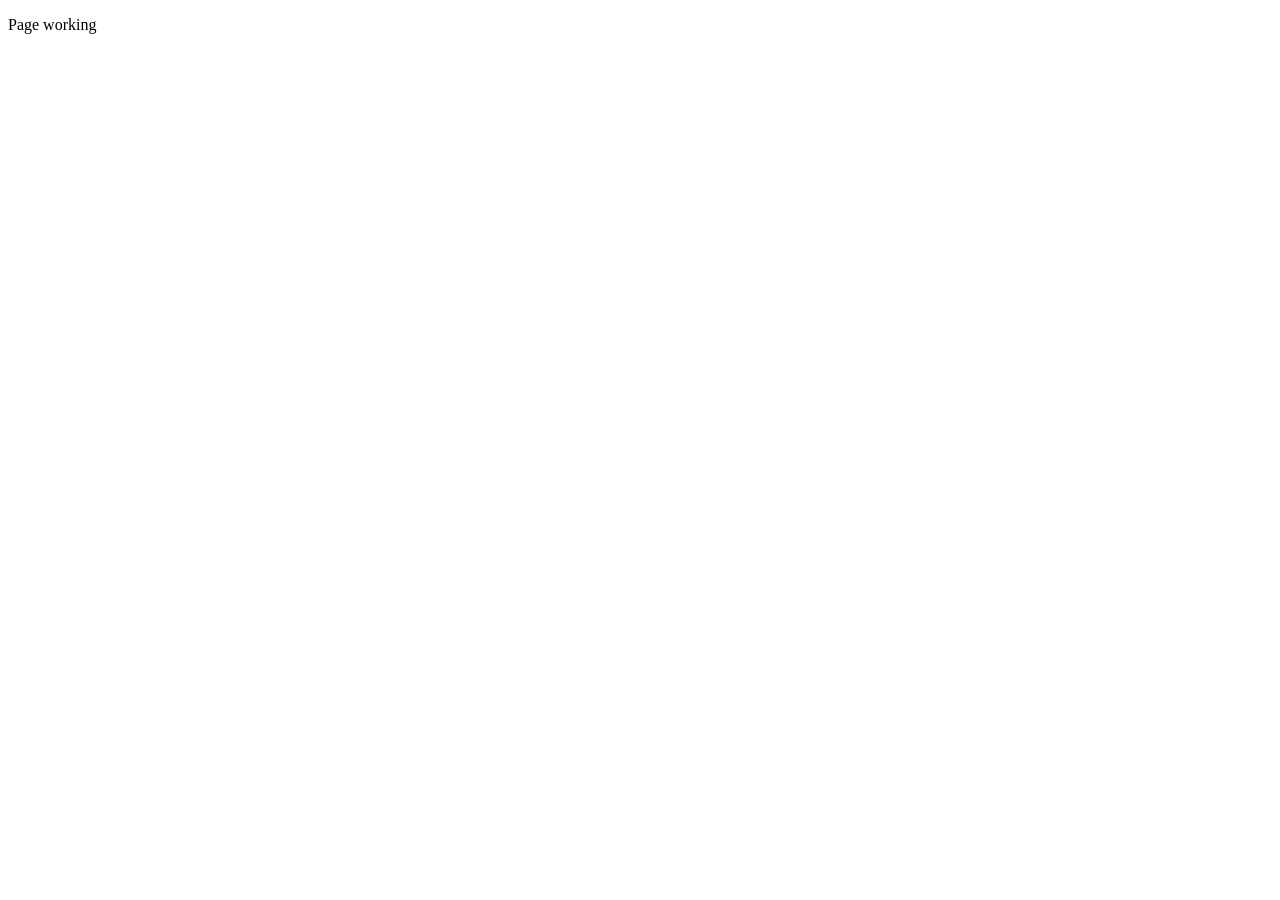
==== src/main/resources/templates/index.html @ d4ebc584 "Init project" ====
<!DOCTYPE html>
<html lang="en">

<head>
    <meta charset="UTF-8">
    <meta name="viewport" content="width=device-width, initial-scale=1.0">
    <title>Document</title>
</head>

<body>
    <p>Page working</p>
</body>

</html>
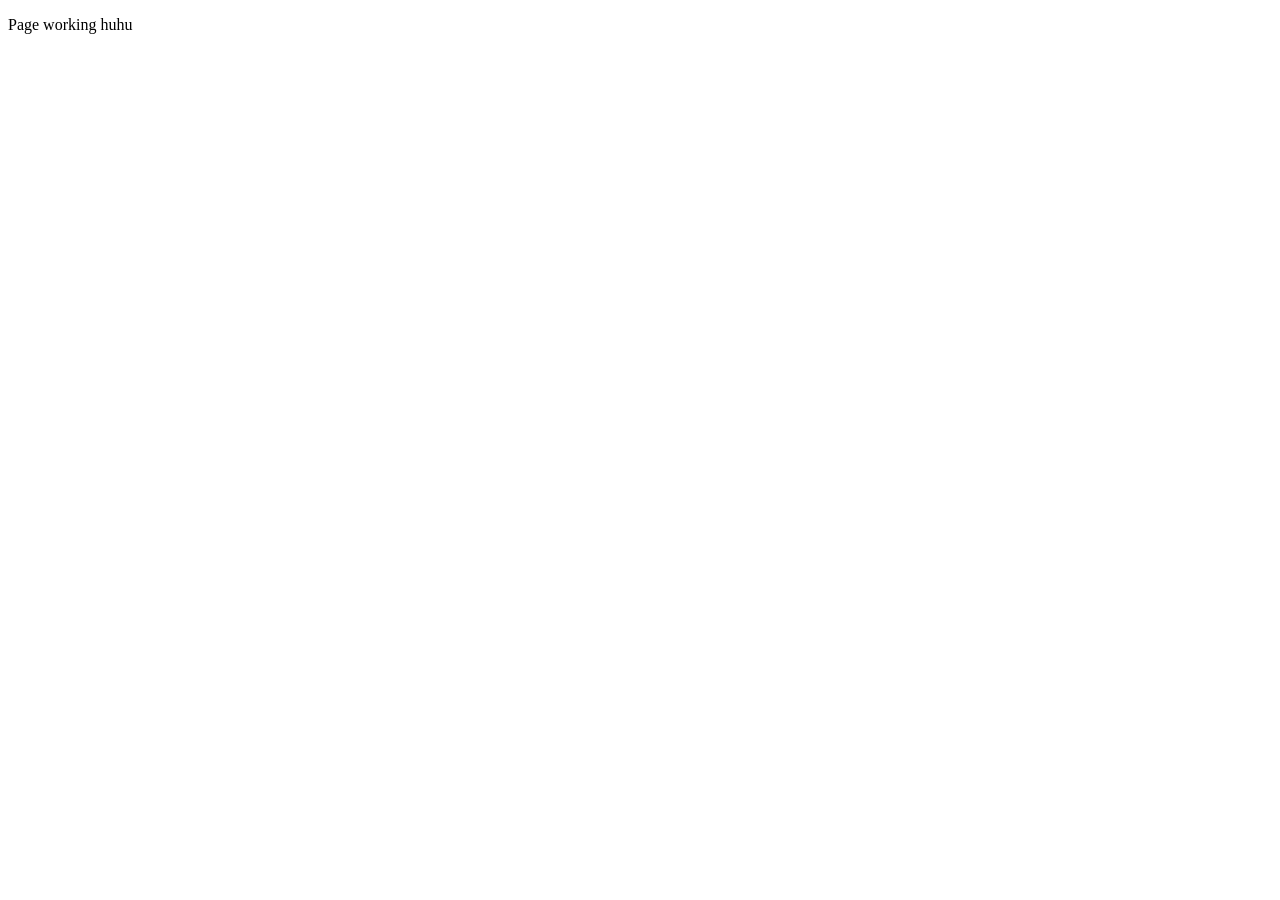
==== commit 27ba2f09: "fixing dependace and database" ====
--- a/src/main/resources/templates/index.html
+++ b/src/main/resources/templates/index.html
@@ -8,7 +8,7 @@
 </head>
 
 <body>
-    <p>Page working</p>
+    <p>Page working huhu</p>
 </body>
 
 </html>
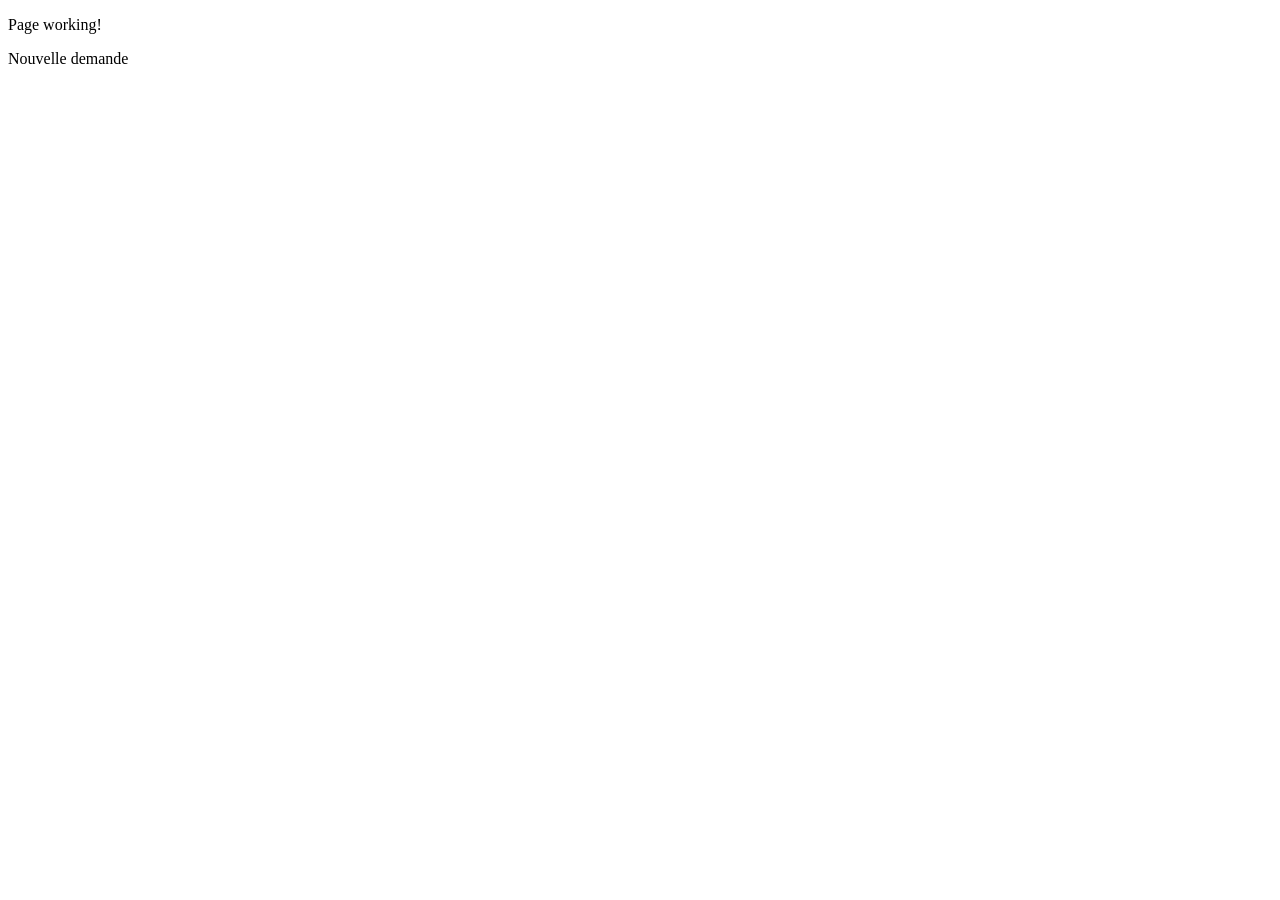
==== commit f4cbeda7: "create demande" ====
--- a/src/main/resources/templates/index.html
+++ b/src/main/resources/templates/index.html
@@ -8,7 +8,8 @@
 </head>
 
 <body>
-    <p>Page working huhu</p>
+    <p>Page working!</p>
+    <a th:href="@{/demande/showForm}">Nouvelle demande</a>
 </body>
 
 </html>
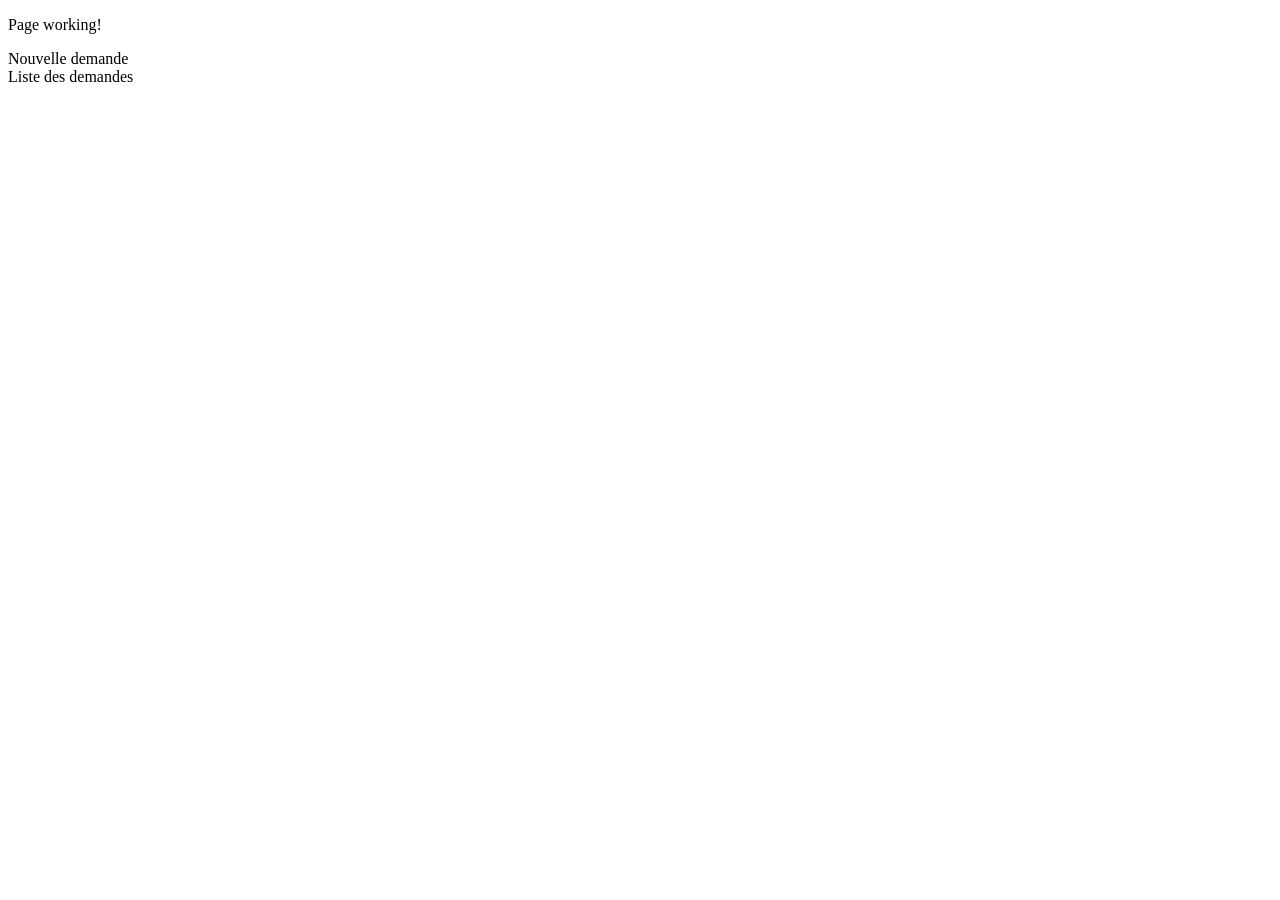
==== commit 8957a9b5: "list demande" ====
--- a/src/main/resources/templates/index.html
+++ b/src/main/resources/templates/index.html
@@ -10,6 +10,8 @@
 <body>
     <p>Page working!</p>
     <a th:href="@{/demande/showForm}">Nouvelle demande</a>
+    <br>
+    <a th:href="@{/demande/list}">Liste des demandes</a>
 </body>
 
 </html>
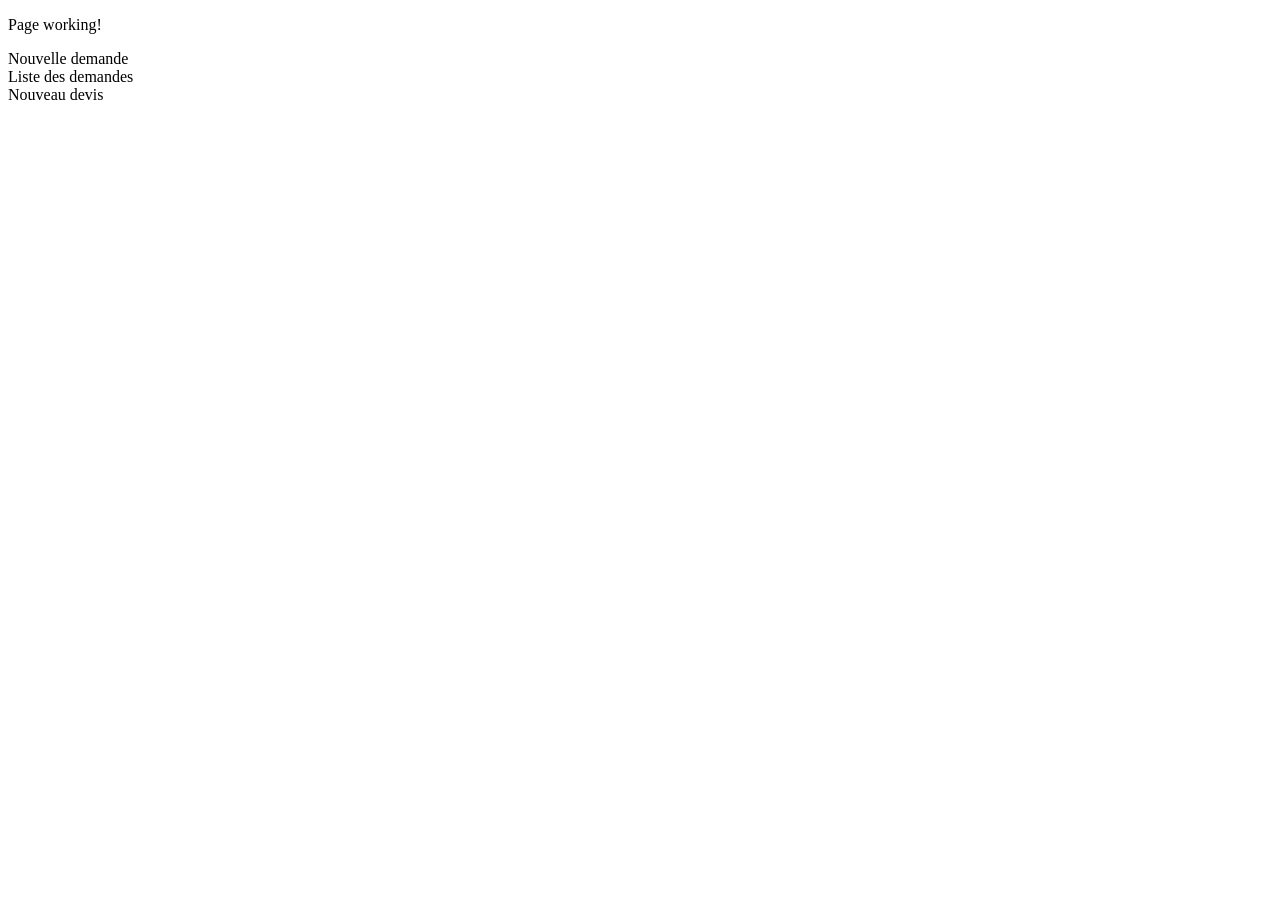
==== commit 596e0432: "Ajax sur l input de recherche de demande by reference" ====
--- a/src/main/resources/templates/index.html
+++ b/src/main/resources/templates/index.html
@@ -12,6 +12,8 @@
     <a th:href="@{/demande/showForm}">Nouvelle demande</a>
     <br>
     <a th:href="@{/demande/list}">Liste des demandes</a>
+    <br>
+    <a th:href="@{/devis/showForm}">Nouveau devis</a>
 </body>
 
 </html>
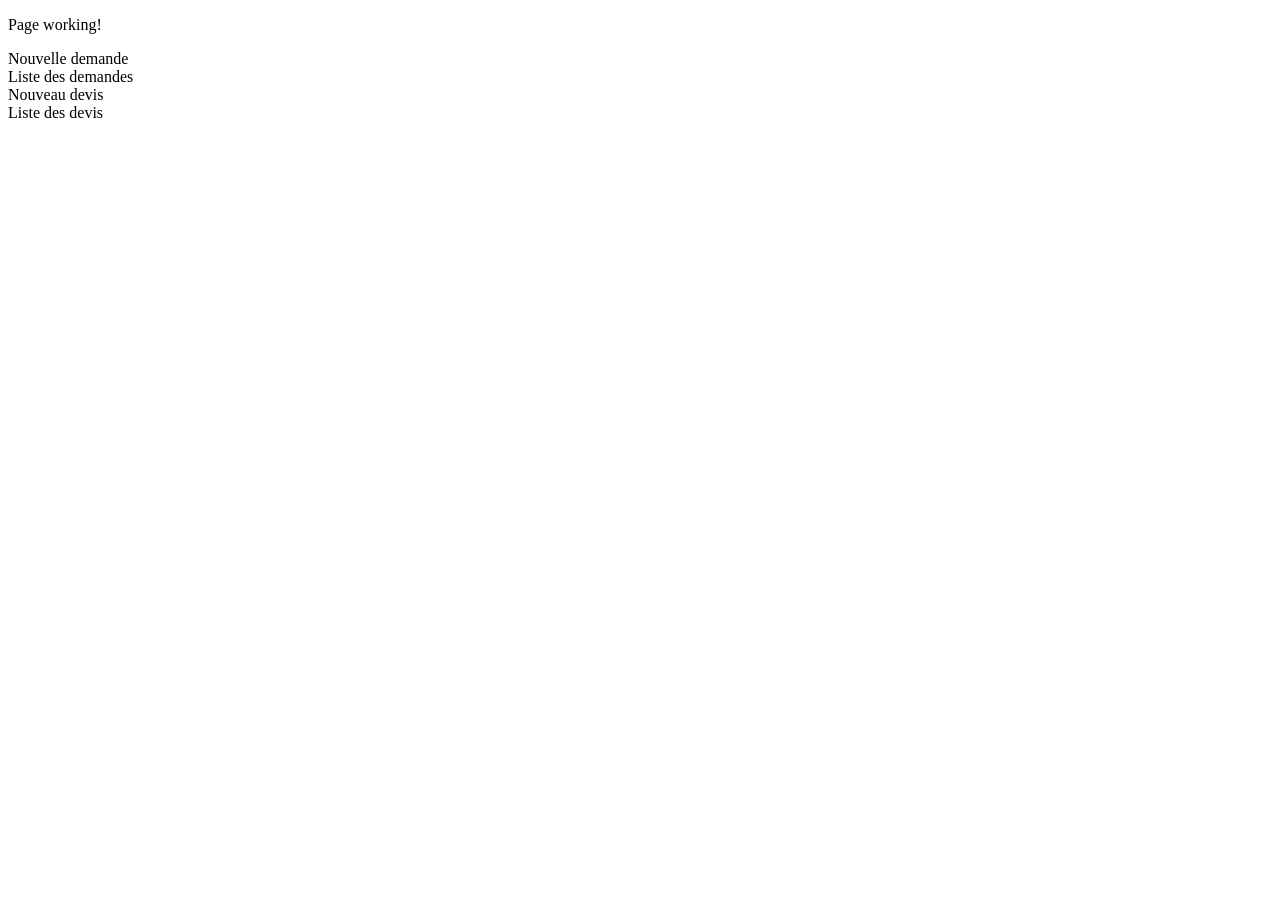
==== commit a4745e33: "list de devis" ====
--- a/src/main/resources/templates/index.html
+++ b/src/main/resources/templates/index.html
@@ -14,6 +14,8 @@
     <a th:href="@{/demande/list}">Liste des demandes</a>
     <br>
     <a th:href="@{/devis/showForm}">Nouveau devis</a>
+    <br>
+    <a th:href="@{/devis/list}">Liste des devis</a>
 </body>
 
 </html>
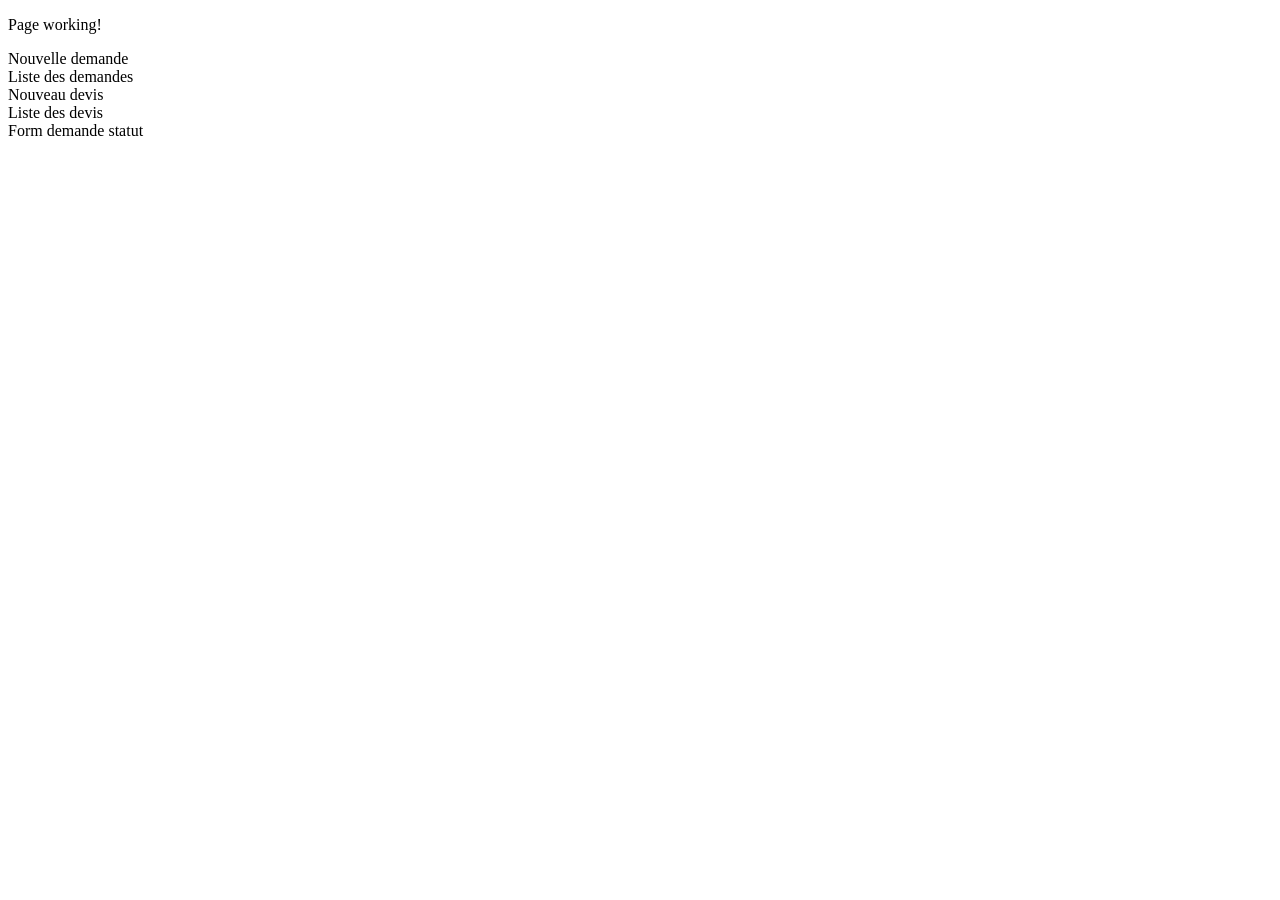
==== commit 652b4754: "Formulaire changement de demande statut" ====
--- a/src/main/resources/templates/index.html
+++ b/src/main/resources/templates/index.html
@@ -16,6 +16,8 @@
     <a th:href="@{/devis/showForm}">Nouveau devis</a>
     <br>
     <a th:href="@{/devis/list}">Liste des devis</a>
+    <br>
+    <a th:href="@{/demandeStatut/showForm}">Form demande statut</a>
 </body>
 
 </html>
